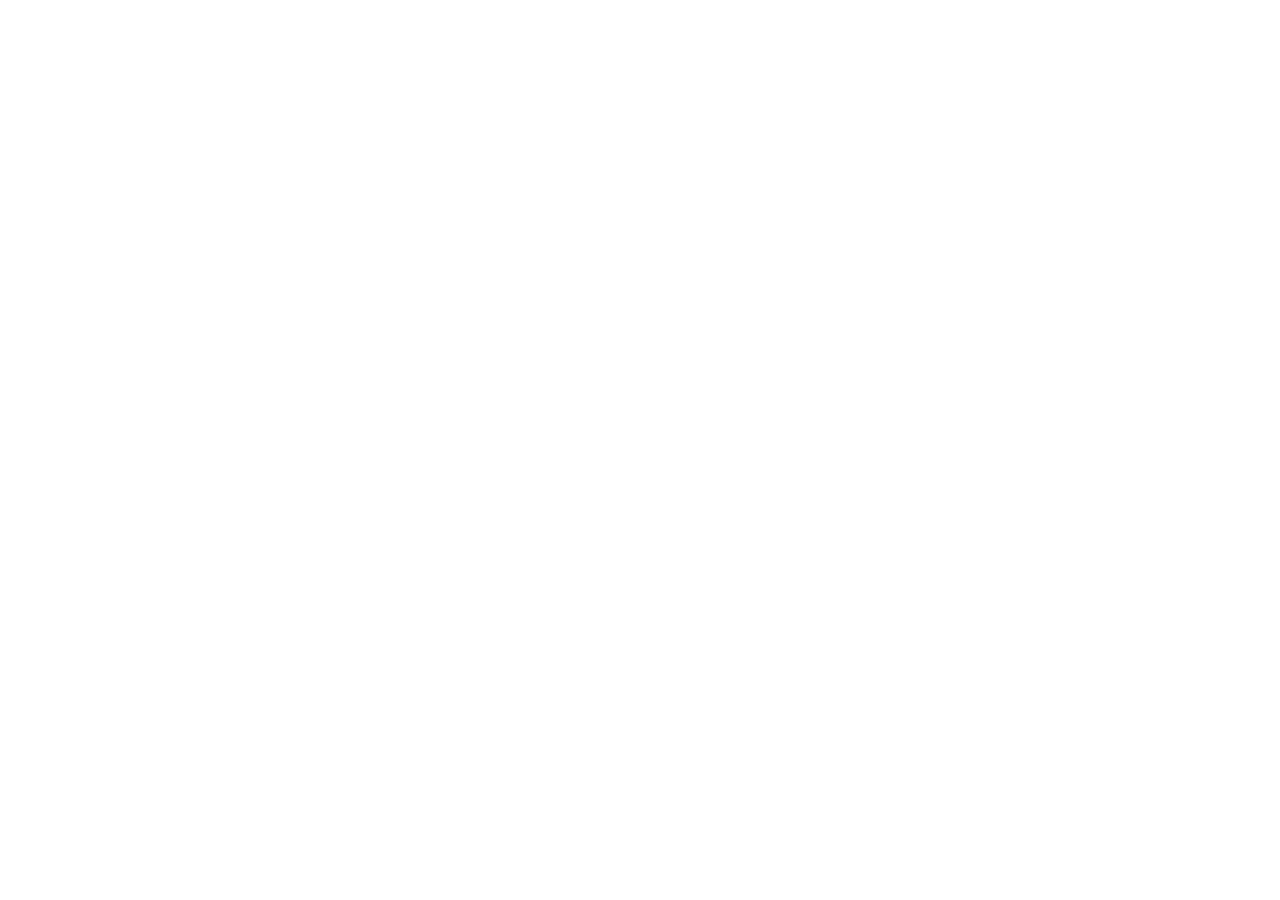
==== index.html @ baf8ddca "created html,css , js files" ====
<!DOCTYPE html>
<html lang="en">
<head>
    <meta charset="UTF-8">
    <meta name="viewport" content="width=device-width, initial-scale=1.0">
    <title>DooDle</title>
</head>
<body>
    <canvas></canvas>
</body>
</html>
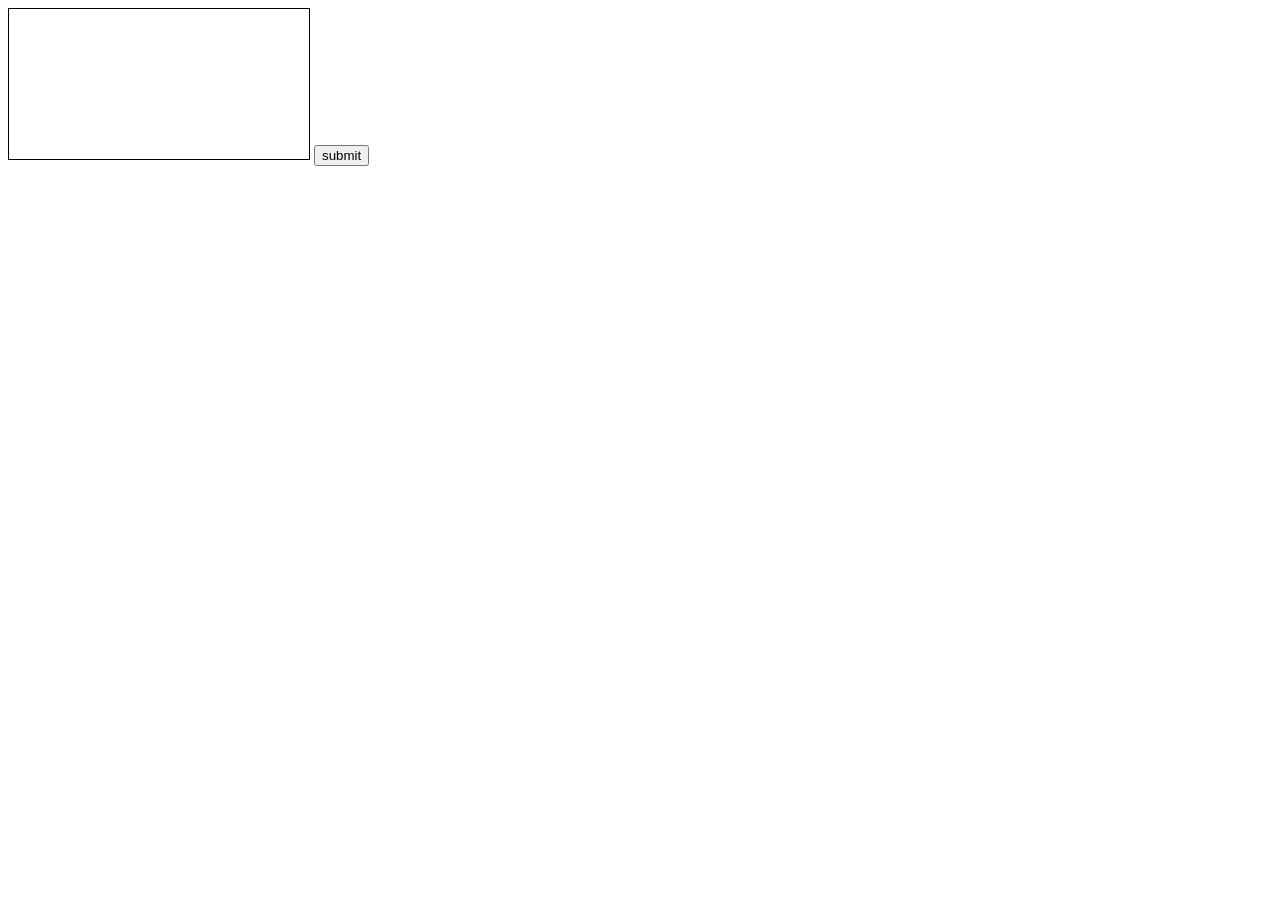
==== commit 25354b4a: "Add canvas element and styling to index.html and style.css" ====
--- a/index.html
+++ b/index.html
@@ -3,9 +3,12 @@
 <head>
     <meta charset="UTF-8">
     <meta name="viewport" content="width=device-width, initial-scale=1.0">
+    <link rel="stylesheet" href="style.css">
     <title>DooDle</title>
 </head>
 <body>
-    <canvas></canvas>
+    <canvas id = "canvas"></canvas>
+    <input type="button" value="submit", id="btn">
+    <script src="script.js"></script>
 </body>
 </html>
--- a/style.css
+++ b/style.css
@@ -0,0 +1,3 @@
+canvas{
+    border: 1px solid black;
+}
